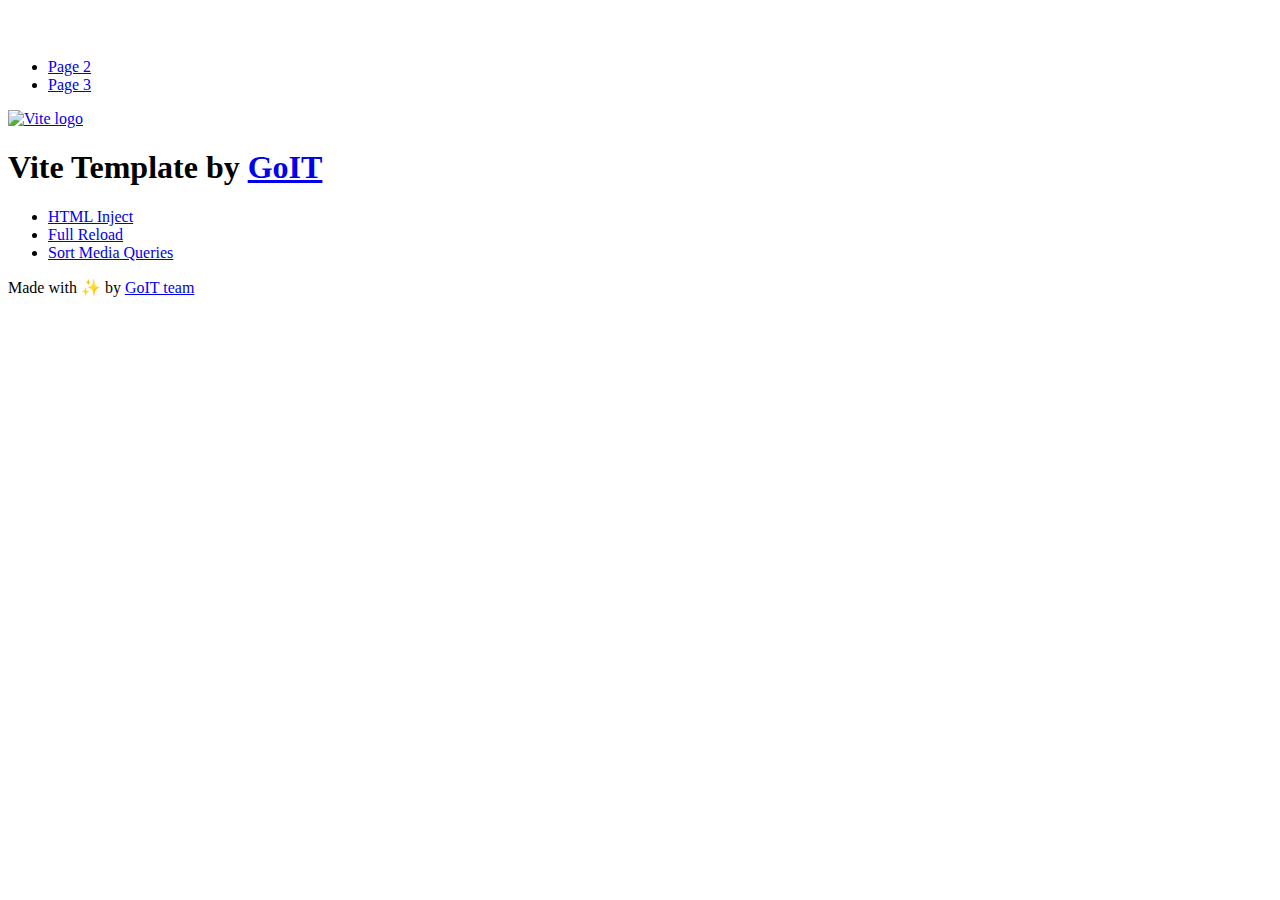
==== index.html @ 79b90ebd "Deploying to gh-pages from @ IrinaShm00/goit-js-hw-11@f19876ab23ae08e0660044c075c2552a06919702 🚀" ====
<!DOCTYPE html>
<html lang="en">
  <head>
    <meta charset="UTF-8" />
    <link rel="icon" type="image/svg+xml" href="/vanilla-app-template/favicon.svg" />
    <meta name="viewport" content="width=device-width, initial-scale=1.0" />
    <title>Vanilla App Template</title>
    <script type="module" crossorigin src="/vanilla-app-template/index.js"></script>
    <link rel="stylesheet" crossorigin href="/vanilla-app-template/assets/styles-DvPDDfy5.css">
  </head>
  <body>
    <header class="header">
  <div class="container">
    <nav class="nav">
      <a class="nav-logo" href="./index.html" aria-label="Site logo">
        <svg class="nav-logo-icon" width="100" height="30">
          <use href="/vanilla-app-template/assets/sprite-E8vg0sBb.svg#logo"></use>
        </svg>
      </a>
      <ul class="nav-list">
        <li class="nav-item">
          <a class="nav-link {=$highlight-act}" href="./page-2.html">Page 2</a>
        </li>
        <li class="nav-item">
          <a class="nav-link {=$highlight-curr}" href="./page-3.html">Page 3</a>
        </li>
      </ul>
    </nav>
  </div>
</header>


    <main>
      <!-- Loads the specified .html file -->
      <section class="vite-promo">
  <div class="container">
    <div class="vite-promo-thumb">
      <a
        class="vite-promo-link"
        href="https://vitejs.dev/"
        target="_blank"
        rel="noopener noreferrer"
        aria-label="Link to Vite official website"
        title="Vite.js  build tool"
      >
        <!-- Path to images as from index.html file -->
        <img
          class="pic"
          src="/vanilla-app-template/assets/vite-logo-9o_aqrTe.png"
          alt="Vite logo"
          width="640"
          height="640"
        />
      </a>
    </div>
    <h1 class="main-title">
      <span class="main-title-gradient">Vite</span>
      Template by
      <a
        class="main-title-link"
        href="https://github.com/goitacademy/vanilla-app-template"
        target="_blank"
        rel="noopener noreferrer"
      >
        GoIT
      </a>
    </h1>
  </div>
</section>

      <article class="badges">
  <div class="container">
    <ul class="badges-list">
      <li class="badges-item">
        <a
          class="badges-link"
          href="https://www.npmjs.com/package/vite-plugin-html-inject"
          target="_blank"
          rel="noopener noreferrer"
        >
          HTML Inject
        </a>
      </li>
      <li class="badges-item">
        <a
          class="badges-link"
          href="https://www.npmjs.com/package/vite-plugin-full-reload"
          target="_blank"
          rel="noopener noreferrer"
        >
          Full Reload
        </a>
      </li>
      <li class="badges-item">
        <a
          class="badges-link"
          href="https://www.npmjs.com/package/postcss-sort-media-queries"
          target="_blank"
          rel="noopener noreferrer"
        >
          Sort Media Queries
        </a>
      </li>
    </ul>
  </div>
</article>

    </main>

    <footer class="footer">
  <div class="container">
    <p class="footer-desc">
      Made with ✨ by
      <a
        class="footer-link"
        href="https://goit.global/ua/"
        target="_blank"
        rel="noopener noreferrer"
      >
        GoIT team
      </a>
    </p>
  </div>
</footer>


  </body>
</html>
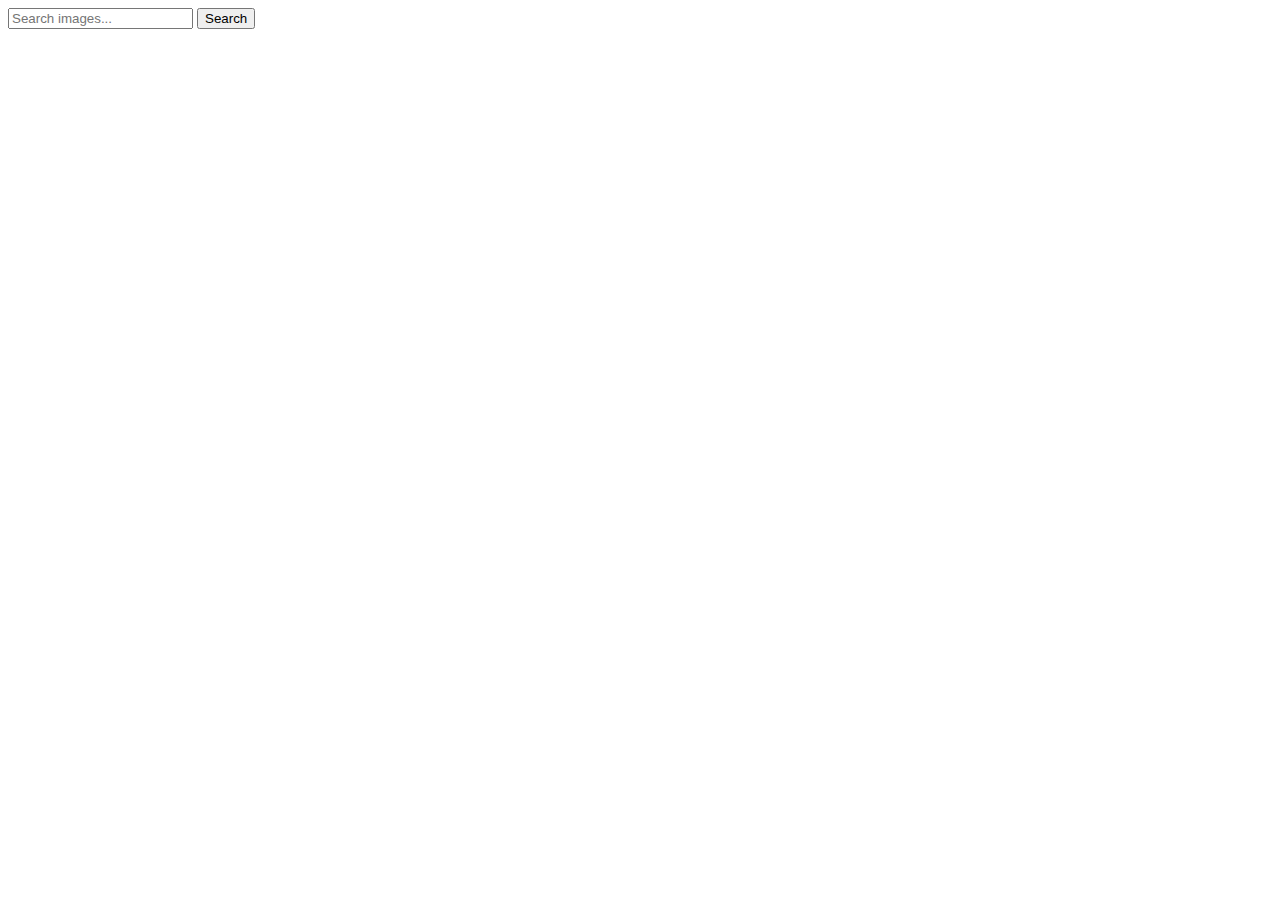
==== commit a795d624: "Deploying to gh-pages from @ IrinaShm00/goit-js-hw-11@13cfdd253b369246ca74227324281643690111a5 🚀" ====
--- a/index.html
+++ b/index.html
@@ -1,128 +1,26 @@
 <!DOCTYPE html>
 <html lang="en">
-  <head>
-    <meta charset="UTF-8" />
-    <link rel="icon" type="image/svg+xml" href="/vanilla-app-template/favicon.svg" />
-    <meta name="viewport" content="width=device-width, initial-scale=1.0" />
-    <title>Vanilla App Template</title>
-    <script type="module" crossorigin src="/vanilla-app-template/index.js"></script>
-    <link rel="stylesheet" crossorigin href="/vanilla-app-template/assets/styles-DvPDDfy5.css">
-  </head>
-  <body>
-    <header class="header">
+
+<head>
+  <meta charset="UTF-8" />
+  <link rel="icon" type="image/svg+xml" href="/goit-js-hw-11/favicon.svg" />
+  <meta name="viewport" content="width=device-width, initial-scale=1.0" />
+  <title>Image Search</title>
+  <!-- JavaScript -->
+  <script type="module" crossorigin src="/goit-js-hw-11/index.js"></script>
+  <link rel="modulepreload" crossorigin href="/goit-js-hw-11/assets/vendor-BrddEoy-.js">
+  <link rel="stylesheet" crossorigin href="/goit-js-hw-11/assets/vendor-CWKLx11g.css">
+  <link rel="stylesheet" crossorigin href="/goit-js-hw-11/assets/styles-DvPDDfy5.css">
+</head>
+
+<body>
   <div class="container">
-    <nav class="nav">
-      <a class="nav-logo" href="./index.html" aria-label="Site logo">
-        <svg class="nav-logo-icon" width="100" height="30">
-          <use href="/vanilla-app-template/assets/sprite-E8vg0sBb.svg#logo"></use>
-        </svg>
-      </a>
-      <ul class="nav-list">
-        <li class="nav-item">
-          <a class="nav-link {=$highlight-act}" href="./page-2.html">Page 2</a>
-        </li>
-        <li class="nav-item">
-          <a class="nav-link {=$highlight-curr}" href="./page-3.html">Page 3</a>
-        </li>
-      </ul>
-    </nav>
+    <form id="search-form">
+      <input type="text" name="query" autocomplete="off" placeholder="Search images..." />
+      <button type="submit">Search</button>
+    </form>
+    <div id="gallery" class="gallery"></div>
   </div>
-</header>
+</body>
 
-
-    <main>
-      <!-- Loads the specified .html file -->
-      <section class="vite-promo">
-  <div class="container">
-    <div class="vite-promo-thumb">
-      <a
-        class="vite-promo-link"
-        href="https://vitejs.dev/"
-        target="_blank"
-        rel="noopener noreferrer"
-        aria-label="Link to Vite official website"
-        title="Vite.js  build tool"
-      >
-        <!-- Path to images as from index.html file -->
-        <img
-          class="pic"
-          src="/vanilla-app-template/assets/vite-logo-9o_aqrTe.png"
-          alt="Vite logo"
-          width="640"
-          height="640"
-        />
-      </a>
-    </div>
-    <h1 class="main-title">
-      <span class="main-title-gradient">Vite</span>
-      Template by
-      <a
-        class="main-title-link"
-        href="https://github.com/goitacademy/vanilla-app-template"
-        target="_blank"
-        rel="noopener noreferrer"
-      >
-        GoIT
-      </a>
-    </h1>
-  </div>
-</section>
-
-      <article class="badges">
-  <div class="container">
-    <ul class="badges-list">
-      <li class="badges-item">
-        <a
-          class="badges-link"
-          href="https://www.npmjs.com/package/vite-plugin-html-inject"
-          target="_blank"
-          rel="noopener noreferrer"
-        >
-          HTML Inject
-        </a>
-      </li>
-      <li class="badges-item">
-        <a
-          class="badges-link"
-          href="https://www.npmjs.com/package/vite-plugin-full-reload"
-          target="_blank"
-          rel="noopener noreferrer"
-        >
-          Full Reload
-        </a>
-      </li>
-      <li class="badges-item">
-        <a
-          class="badges-link"
-          href="https://www.npmjs.com/package/postcss-sort-media-queries"
-          target="_blank"
-          rel="noopener noreferrer"
-        >
-          Sort Media Queries
-        </a>
-      </li>
-    </ul>
-  </div>
-</article>
-
-    </main>
-
-    <footer class="footer">
-  <div class="container">
-    <p class="footer-desc">
-      Made with ✨ by
-      <a
-        class="footer-link"
-        href="https://goit.global/ua/"
-        target="_blank"
-        rel="noopener noreferrer"
-      >
-        GoIT team
-      </a>
-    </p>
-  </div>
-</footer>
-
-
-  </body>
-</html>
+</html>